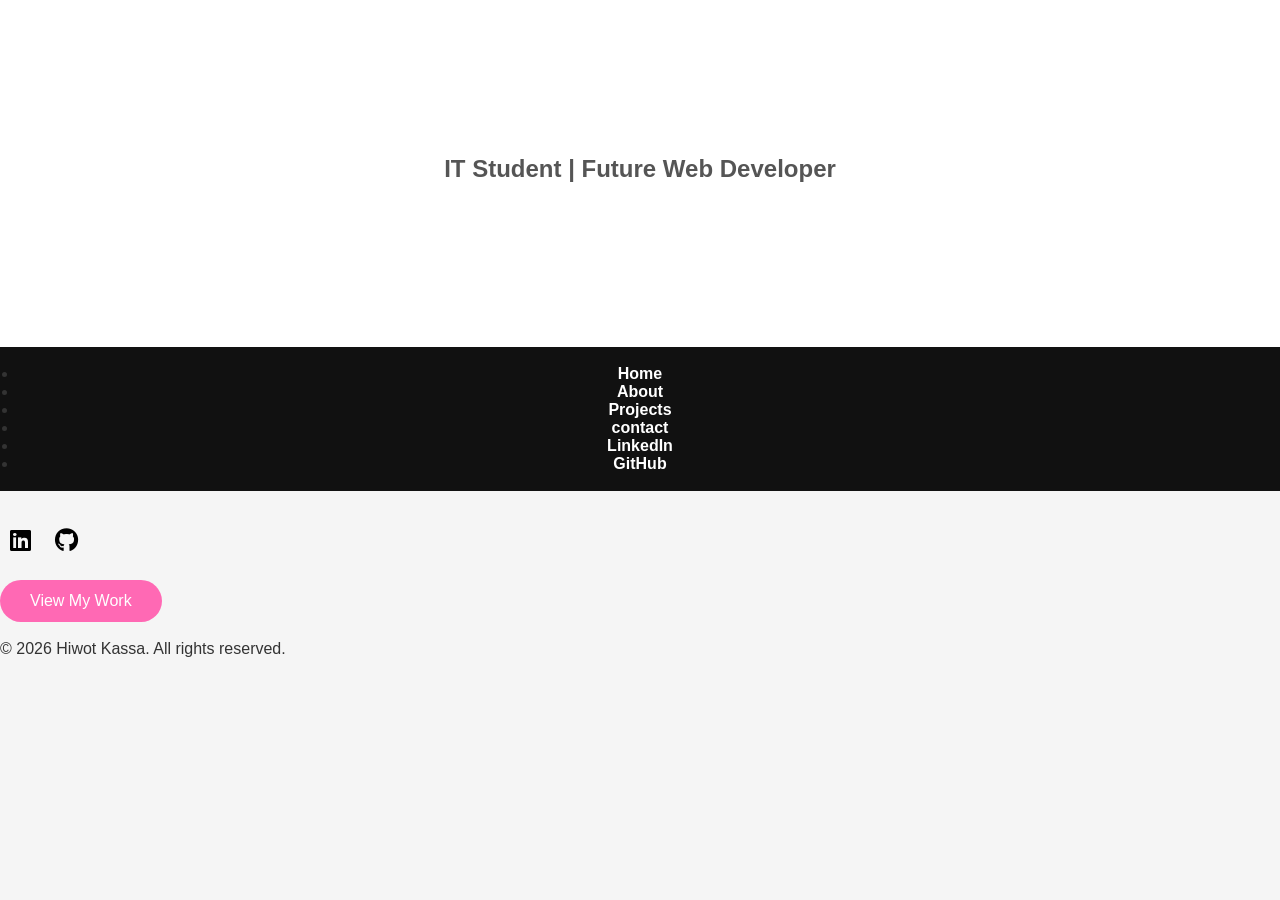
==== index.html @ 7259fb5e "Add files via upload" ====
<!doctype html>
<html lang="en">
  <head>
    <meta charset="UTF-8" />
    <meta name="viewport" content="width=device-width, initial-scale=1.0" />
    <title>Home Page</title>
    <link rel="stylesheet" href="style.css" />
    <link
      rel="stylesheet"
      href="https://cdnjs.cloudflare.com/ajax/libs/font-awesome/6.5.0/css/all.min.css"
    />
  </head>
  <body>
    <section class="hero">
      <h1>Hi, I am Hiwot Kassa</h1>
      <h2>IT Student | Future Web Developer</h2>
      <p>
        An IT(Information Technology)student on a journey to becoming a skilled
        Web developer.I am learning, practicing, and improving every day as i
        turn ideas into clean and functional websites.
      </p>
    </section>
    <header>
      <nav>
        <ul>
          <li><a href="index.html">Home</a></li>
          <li><a href="about.html">About</a></li>
          <li><a href="projects.html">Projects</a></li>
          <li><a href="contact.html">contact</a></li>
          <li>
            <a
              href="https://www.linkedin.com/in/hiwot-kassa-5333b7372?lipi=urn%3Ali%3Apage%3Ad_flagship3_profile_view_base_contact_details%3BWS30SvEwQvy15%2FCL983ftQ%3D%3D"
              target="_blank"
              >LinkedIn</a
            >
          </li>
          <li>
            <a href="https://github.com/hiwot1181-hub" target="_blank"
              >GitHub</a
            >
          </li>
        </ul>
      </nav>
    </header>
    <br />
    <br />
    <div class="social-icons">
      <a
        href="https://www.linkedin.com/in/hiwot-kassa-5333b7372?lipi=urn%3Ali%3Apage%3Ad_flagship3_profile_view_base_contact_details%3BWS30SvEwQvy15%2FCL983ftQ%3D%3D"
        target="_blank"
        ><i class="fab fa-linkedin"></i
      ></a>
      <a href="https://github.com/hiwot1181-hub" target="_blank"
        ><i class="fab fa-github"></i
      ></a>
    </div>
    <a href="projects.html" class="btn">View My Work</a>
    <br />
    <br />
    <footer>
      <p>© 2026 Hiwot Kassa. All rights reserved.</p>
    </footer>

    <script src="script.js"></script>
  </body>
</html>
---- style.css ----
* {
  margin: 0;
  padding: 0;
  box-sizing: border-box;
}
body {
  font-family: Arial, Helvetica, sans-serif;
  background-color: #f5f5f5;
  color: #333;
}
nav {
  background-color: #111;
  padding: 18px;
  text-align: center;
  position: sticky;
  top: 0;
}
nav a {
  color: white;
  text-decoration: none;
  margin: 0 20px;
  font-weight: 600;
  transition: 0.3s ease;
}
nav a:hover {
  color: #ff69b4;
}
.hero {
  text-align: center;
  padding: 120px 20px;
  background: linear-gradient(to right, #111, #333);
  color: white;
}
.hero h1 {
  font-size: 48px;
  margin-bottom: 15px;
}
.hero h2 {
  color: #ff69b4;
  margin-bottom: 20px;
}
.hero p {
  width: 60%;
  margin: auto;
}
form {
  width: 60%;
  margin: 30px auto;
  background: white;
  padding: 20px;
  border: 8px;
}
input,
textarea {
  width: 100%;
  padding: 8px;
  margin-top: 5px;
}
button {
  background-color: #111;
  color: white;
  padding: 10px 20px;
  border: none;
  margin-top: 10px;
  cursor: pointer;
}
button:hover {
  background-color: #ff69b4;
}
.hero {
  text-align: center;
  padding: 100px 200px;
  background: white;
}
.hero h1 {
  font-size: 40px;
  margin-bottom: 10px;
}
.hero h2 {
  color: #555;
  margin-bottom: 10px;
}
.btn {
  display: inline-block;
  padding: 12px 30px;
  background: #ff69b4;
  color: white;
  text-decoration: none;
  border-radius: 30px;
  margin-top: 25px;
  transition: 0.3s ease;
}
.btn:hover {
  transform: scale(1.1);
  background: white;
  color: #111;
}
.projects {
  padding: 60px 20px;
  text-align: center;
}
.project-card {
  background: white;
  width: 60%;
  margin: 30px auto;
  padding: 25px;
  border-radius: 10px;
  box-shadow: 0 5px 15px rgba(0, 0, 0, 0.1);
  transition: 0.3s ease;
}
.project-card:hover {
  transform: translateY(-10px);
}
.contact {
  padding: 60px 20px;
  text-align: center;
}
input:focus,
textarea:focus {
  outline: none;
  border: 2px solid #ff69b4;
}
.social-icons a {
  margin: 10px;
  font-size: 24px;
  color: black;
  text-decoration: none;
}
.social-icons a:hover {
  color: #0077b5;
}
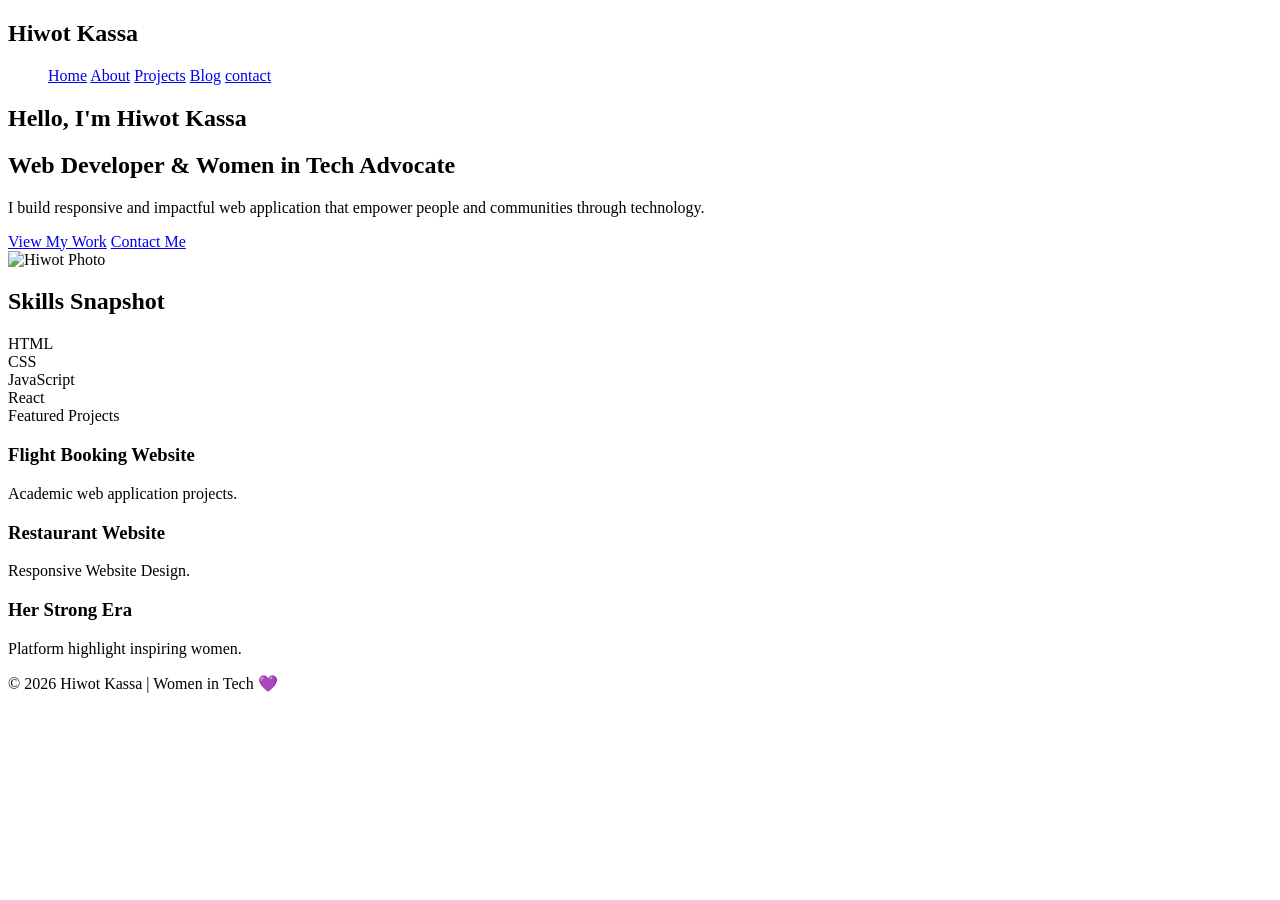
==== commit c68cc7c9: "Add files via upload" ====
--- a/index.html
+++ b/index.html
@@ -3,64 +3,74 @@
   <head>
     <meta charset="UTF-8" />
     <meta name="viewport" content="width=device-width, initial-scale=1.0" />
-    <title>Home Page</title>
-    <link rel="stylesheet" href="style.css" />
-    <link
-      rel="stylesheet"
-      href="https://cdnjs.cloudflare.com/ajax/libs/font-awesome/6.5.0/css/all.min.css"
-    />
+    <title>Hiwot Kassa | Web Developer</title>
+    <link rel="stylesheet" href="css/style.css" />
   </head>
   <body>
-    <section class="hero">
-      <h1>Hi, I am Hiwot Kassa</h1>
-      <h2>IT Student | Future Web Developer</h2>
-      <p>
-        An IT(Information Technology)student on a journey to becoming a skilled
-        Web developer.I am learning, practicing, and improving every day as i
-        turn ideas into clean and functional websites.
-      </p>
-    </section>
     <header>
-      <nav>
-        <ul>
-          <li><a href="index.html">Home</a></li>
-          <li><a href="about.html">About</a></li>
-          <li><a href="projects.html">Projects</a></li>
-          <li><a href="contact.html">contact</a></li>
-          <li>
-            <a
-              href="https://www.linkedin.com/in/hiwot-kassa-5333b7372?lipi=urn%3Ali%3Apage%3Ad_flagship3_profile_view_base_contact_details%3BWS30SvEwQvy15%2FCL983ftQ%3D%3D"
-              target="_blank"
-              >LinkedIn</a
-            >
-          </li>
-          <li>
-            <a href="https://github.com/hiwot1181-hub" target="_blank"
-              >GitHub</a
-            >
-          </li>
+      <nav class="navbar">
+        <h2 class="logo">Hiwot Kassa</h2>
+        <ul class="nav-links">
+          <a href="index.html">Home</a>
+          <a href="about.html">About</a>
+          <a href="projects.html">Projects</a>
+          <a href="blog.html">Blog</a>
+          <a href="contact.html">contact</a>
         </ul>
       </nav>
     </header>
-    <br />
-    <br />
-    <div class="social-icons">
-      <a
-        href="https://www.linkedin.com/in/hiwot-kassa-5333b7372?lipi=urn%3Ali%3Apage%3Ad_flagship3_profile_view_base_contact_details%3BWS30SvEwQvy15%2FCL983ftQ%3D%3D"
-        target="_blank"
-        ><i class="fab fa-linkedin"></i
-      ></a>
-      <a href="https://github.com/hiwot1181-hub" target="_blank"
-        ><i class="fab fa-github"></i
-      ></a>
-    </div>
-    <a href="projects.html" class="btn">View My Work</a>
-    <br />
-    <br />
+
+    <!--hero section-->
+    <section class="hero">
+      <div class="hero-text">
+        <h1>Hello, I'm Hiwot Kassa</h1>
+        <h2>Web Developer & Women in Tech Advocate</h2>
+        <p>
+          I build responsive and impactful web application that empower people
+          and communities through technology.
+        </p>
+        <a href="projects.html" class="btn">View My Work</a>
+        <a href="contact.html" class="btn-secondary">Contact Me</a>
+      </div>
+
+      <div class="hero-image">
+        <img src="images/IMG_3362.JPG" width="25%" alt="Hiwot Photo" />
+      </div>
+    </section>
+    <!--skills section-->
+    <section class="Skills">
+      <h2>Skills Snapshot</h2>
+      <div class="skills-container">
+        <div class="skill">HTML</div>
+        <div class="skill">CSS</div>
+        <div class="skill">JavaScript</div>
+        <div class="skill">React</div>
+      </div>
+    </section>
+
+    <!--featured projects-->
+    <section class="featured">
+      Featured Projects
+      <div class="projects-container">
+        <div class="project-card">
+          <h3>Flight Booking Website</h3>
+          <p>Academic web application projects.</p>
+        </div>
+        <div class="project-card">
+          <h3>Restaurant Website</h3>
+          <p>Responsive Website Design.</p>
+        </div>
+        <div class="project-card">
+          <h3>Her Strong Era</h3>
+          <p>Platform highlight inspiring women.</p>
+        </div>
+      </div>
+    </section>
+
     <footer>
-      <p>© 2026 Hiwot Kassa. All rights reserved.</p>
+      <p>© 2026 Hiwot Kassa | Women in Tech 💜</p>
     </footer>
 
-    <script src="script.js"></script>
+    <script src="js/script.js"></script>
   </body>
 </html>
